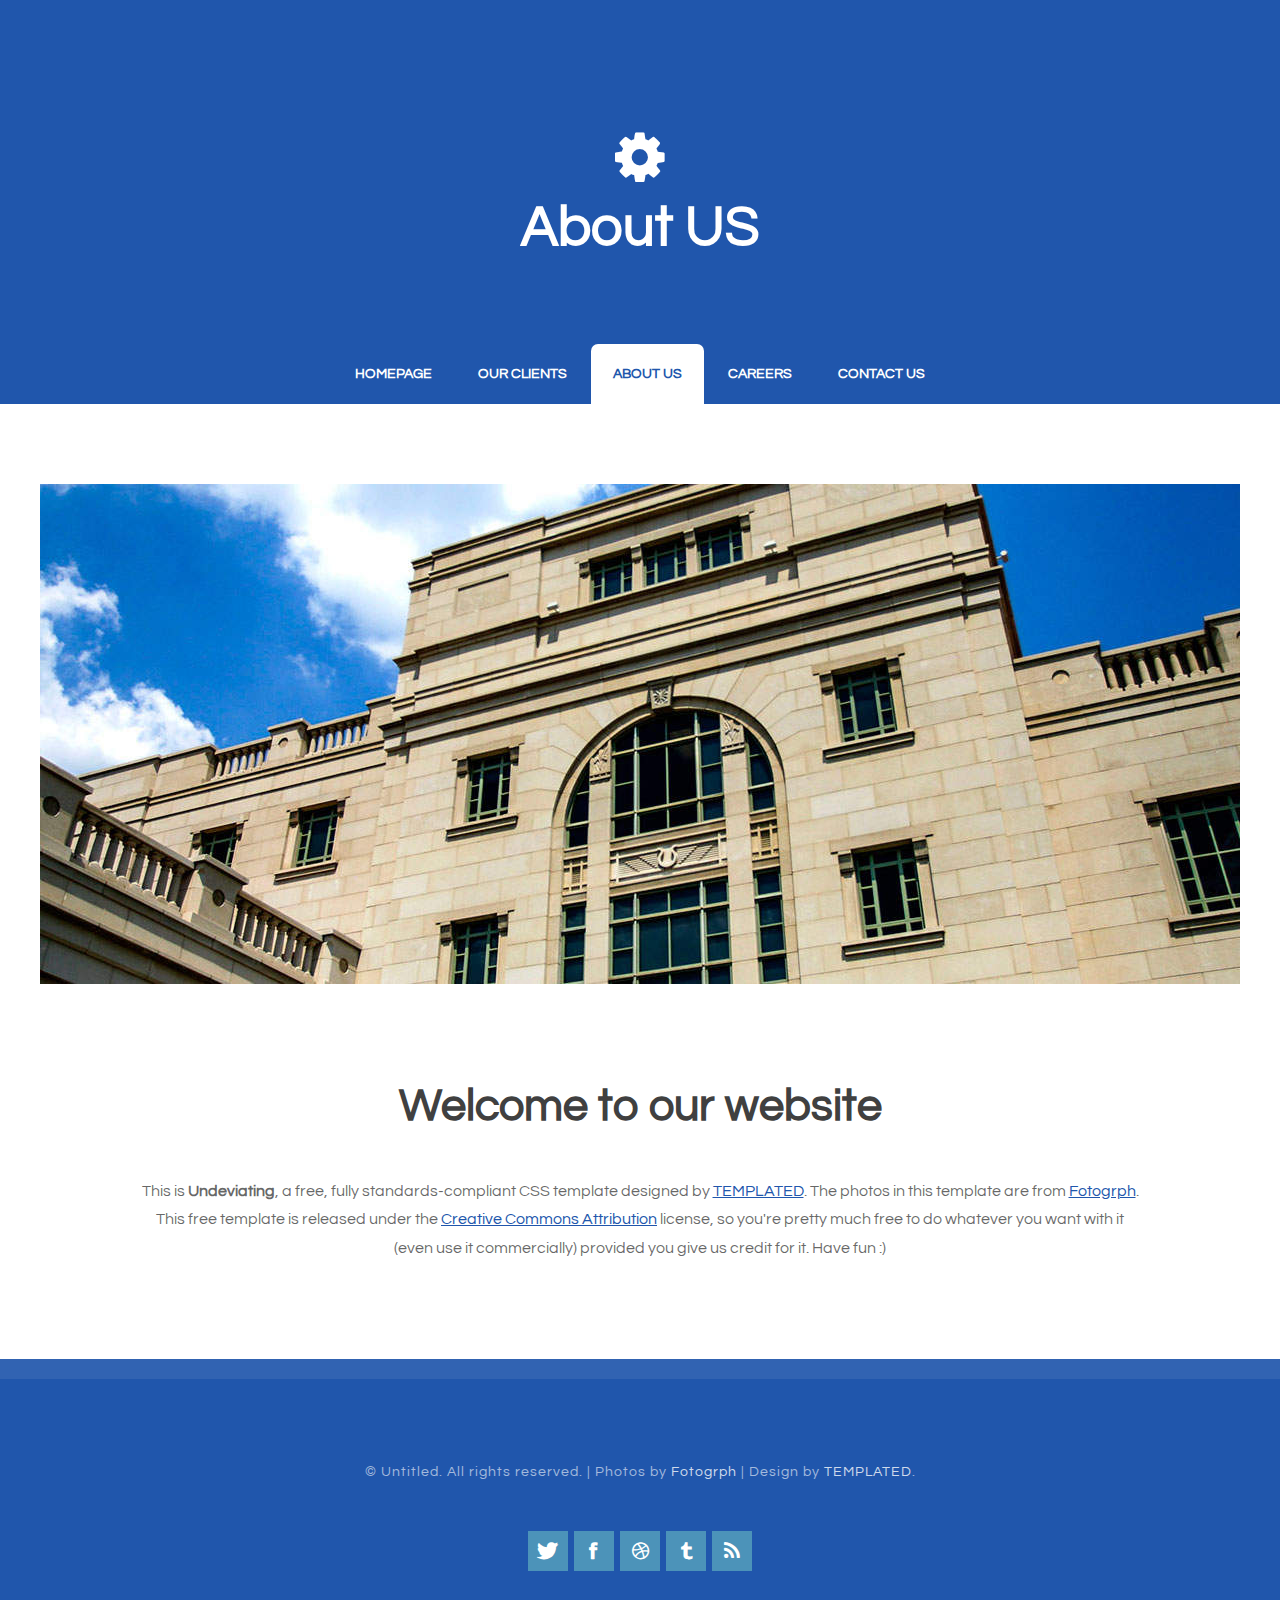
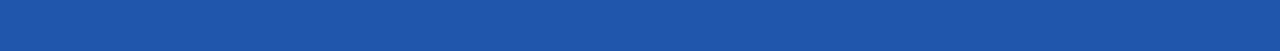
==== about.html @ c46a6b09 "Added about us page" ====
<!DOCTYPE html PUBLIC "-//W3C//DTD XHTML 1.0 Strict//EN" "http://www.w3.org/TR/xhtml1/DTD/xhtml1-strict.dtd">
<!--
Design by TEMPLATED
http://templated.co
Released for free under the Creative Commons Attribution License

Name       : Undeviating 
Description: A two-column, fixed-width design with dark color scheme.
Version    : 1.0
Released   : 20140322

-->
<html xmlns="http://www.w3.org/1999/xhtml">
<head>
<meta http-equiv="Content-Type" content="text/html; charset=utf-8" />
<title></title>
<meta name="keywords" content="" />
<meta name="description" content="" />
<link href="http://fonts.googleapis.com/css?family=Source+Sans+Pro:200,300,400,600,700,900|Quicksand:400,700|Questrial" rel="stylesheet" />
<link href="default.css" rel="stylesheet" type="text/css" media="all" />
<link href="fonts.css" rel="stylesheet" type="text/css" media="all" />

<!--[if IE 6]><link href="default_ie6.css" rel="stylesheet" type="text/css" /><![endif]-->

</head>
<body>
<div id="header-wrapper">
        <div id="header" class="container">
                <div id="logo">
                <span class="icon icon-cog"></span>
                        <h1><a href="#">About US</a></h1>
                </div>
                <div id="menu">
                        <ul>
                                <li><a href="index.html" accesskey="1" title="">Homepage</a></li>
                                <li><a href="#" accesskey="2" title="">Our Clients</a></li>
                                <li class="active"><a href="about.html" accesskey="3" title="">About Us</a></li>
                                <li><a href="#" accesskey="4" title="">Careers</a></li>
                                <li><a href="contact.html" accesskey="5" title="">Contact Us</a></li>
                        </ul>
                </div>
        </div>
</div>
<div class="wrapper">
	<div id="banner" class="container"><img src="images/banner.jpg" width="1200" height="500" alt="" /></div>
	<div id="welcome" class="container">
    	
<div class="title">
	  <h2>Welcome to our website</h2>
		</div>
		<p>This is <strong>Undeviating</strong>, a free, fully standards-compliant CSS template designed by <a href="http://templated.co" rel="nofollow">TEMPLATED</a>. The photos in this template are from <a href="http://fotogrph.com/"> Fotogrph</a>. This free template is released under the <a href="http://templated.co/license">Creative Commons Attribution</a> license, so you're pretty much free to do whatever you want with it (even use it commercially) provided you give us credit for it. Have fun :) </p>
	</div>
</div>
<div id="copyright">
	<p>&copy; Untitled. All rights reserved. | Photos by <a href="http://fotogrph.com/">Fotogrph</a> | Design by <a href="http://templated.co" rel="nofollow">TEMPLATED</a>.</p>
	<ul class="contact">
		<li><a href="#" class="icon icon-twitter"><span>Twitter</span></a></li>
		<li><a href="#" class="icon icon-facebook"><span></span></a></li>
		<li><a href="#" class="icon icon-dribbble"><span>Pinterest</span></a></li>
		<li><a href="#" class="icon icon-tumblr"><span>Google+</span></a></li>
		<li><a href="#" class="icon icon-rss"><span>Pinterest</span></a></li>
	</ul>
</div>
</body>
</html>
---- default.css ----
html, body
	{
		height: 100%;
	}
	
	body
	{
		margin: 0px;
		padding: 0px;
		background: #2056ac;
		font-family: 'Questrial', sans-serif;
		font-size: 12pt;
		color: rgba(0,0,0,.6);
	}
	
	
	h1, h2, h3
	{
		margin: 0;
		padding: 0;
		color: #404040;
	}
	
	p, ol, ul
	{
		margin-top: 0;
	}
	
	ol, ul
	{
		padding: 0;
		list-style: none;
	}
	
	p
	{
		line-height: 180%;
	}
	
	strong
	{
	}
	
	a
	{
		color: #2056ac;
	}
	
	a:hover
	{
		text-decoration: none;
	}
	

	.container
	{
		margin: 0px auto;
		width: 1200px;
	}
	

/*********************************************************************************/
/* Form Style                                                                    */
/*********************************************************************************/

		form
		{
		}
		
			form label
			{
				display: block;
				text-align: left;
				margin-bottom: 0.5em;
			}
			
			form .submit
			{
				margin-top: 2em;
				line-height: 1.5em;
				font-size: 1.3em;
			}
		
			form input.text,
			form select,
			form textarea
			{
				position: relative;
				-webkit-appearance: none;
				display: block;
				border: 0;
				background: #fff;
				background: rgba(255,255,255,0.75);
				width: 100%;
				border-radius: 0.50em;
				margin: 1em 0em;
				padding: 1.50em 1em;
				box-shadow: inset 0 0.1em 0.1em 0 rgba(0,0,0,0.05);
				border: solid 1px rgba(0,0,0,0.15);
				-moz-transition: all 0.35s ease-in-out;
				-webkit-transition: all 0.35s ease-in-out;
				-o-transition: all 0.35s ease-in-out;
				-ms-transition: all 0.35s ease-in-out;
				transition: all 0.35s ease-in-out;
				font-size: 1em;
				outline: none;
			}

				form input.text:hover,
				form select:hover,
				form textarea:hover
				{
				}

				form input.text:focus,
				form select:focus,
				form textarea:focus
				{
					box-shadow: 0 0 2px 1px #E0E0E0;
					background: #fff;
				}
				
				form textarea
				{
					min-height: 12em;
				}

				form .formerize-placeholder
				{
					color: #555 !important;
				}

				form ::-webkit-input-placeholder
				{
					color: #555 !important;
				}

				form :-moz-placeholder
				{
					color: #555 !important;
				}

				form ::-moz-placeholder
				{
					color: #555 !important;
				}

				form :-ms-input-placeholder
				{
					color: #555 !important;
				}

				form ::-moz-focus-inner
				{
					border: 0;
				}


/*********************************************************************************/
/* Image Style                                                                   */
/*********************************************************************************/

	.image
	{
		display: inline-block;
		border: 1px solid rgba(0,0,0,.1);
	}
	
	.image img
	{
		display: block;
		width: 100%;
	}
	
	.image-full
	{
		display: block;
		width: 100%;
		margin: 0 0 3em 0;
	}
	
	.image-left
	{
		float: left;
		margin: 0 2em 2em 0;
	}
	
	.image-centered
	{
		display: block;
		margin: 0 0 2em 0;
	}
	
	.image-centered img
	{
		margin: 0 auto;
		width: auto;
	}

/*********************************************************************************/
/* List Styles                                                                   */
/*********************************************************************************/

	ul.style1
	{
	}


/*********************************************************************************/
/* Social Icon Styles                                                            */
/*********************************************************************************/

	ul.contact
	{
		margin: 0;
		padding: 2em 0em 0em 0em;
		list-style: none;
	}
	
	ul.contact li
	{
		display: inline-block;
		padding: 0em 0.10em;
		font-size: 1em;
	}
	
	ul.contact li span
	{
		display: none;
		margin: 0;
		padding: 0;
	}
	
	ul.contact li a
	{
		color: #FFF;
	}
	
	ul.contact li a:before
	{
		display: inline-block;
		background: #4C93B9;
		width: 40px;
		height: 40px;
		line-height: 40px;
		text-align: center;
		color: rgba(255,255,255,1);
	}
	

/*********************************************************************************/
/* Button Style                                                                  */
/*********************************************************************************/

	.button
	{
		display: inline-block;
		margin-top: 2em;
		padding: 0.8em 2em;
		background: #64ABD1;
		line-height: 1.8em;
		letter-spacing: 1px;
		text-decoration: none;
		font-size: 1em;
		color: #FFF;
	}
	
	.button:before
	{
		display: inline-block;
		background: #8DCB89;
		margin-right: 1em;
		width: 40px;
		height: 40px;
		line-height: 40px;
		border-radius: 20px;
		text-align: center;
		color: #272925;
	}
	
	.button-small
	{
	}
		
/*********************************************************************************/
/* Heading Titles                                                                */
/*********************************************************************************/

	.title
	{
		margin-bottom: 3em;
	}
	
	.title h2
	{
		font-size: 2.8em;
	}
	
	.title .byline
	{
		font-size: 1.1em;
		color: #6F6F6F#;
	}

/*********************************************************************************/
/* Header                                                                        */
/*********************************************************************************/

	#header-wrapper
	{
		overflow: hidden;
		background: #2056ac;
	}

	#header
	{
		text-align: center;
	}

/*********************************************************************************/
/* Logo                                                                          */
/*********************************************************************************/

	#logo
	{
		padding: 8em 0em 4em 0em;
	}
	
	#logo h1
	{
		display: block;
		margin-bottom: 0.20em;
		padding: 0.20em 0.9em;
		font-size: 3.5em;
	}
	
	#logo a
	{
		text-decoration: none;
		color: #FFF;
	}
	
	#logo span
	{
		text-transform: uppercase;
		font-size: 2.90em;
		color: rgba(255,255,255,1);
	}

	#logo span a
	{
		color: rgba(255,255,255,0.8);
	}
	
	

/*********************************************************************************/
/* Menu                                                                          */
/*********************************************************************************/

	#menu
	{
		height: 60px;
	}
	
	#menu ul
	{
		display: inline-block;
		padding: 0em 2em;
		text-align: center;
	}
	
	#menu li
	{
		display: inline-block;
	}
	
	#menu li a, #menu li span
	{
		display: inline-block;
		padding: 0em 1.5em;
		text-decoration: none;
		font-size: 0.90em;
		font-weight: 600;
		text-transform: uppercase;
		line-height: 60px;
		outline: 0;
		color: #FFF;
	}
	
	#menu li:hover a, #menu li.active a, #menu li.active span
	{
		background: #FFF;
		border-radius: 7px 7px 0px 0px;
		color: #2056ac;
	}
	
	#menu .current_page_item a
	{
	}
	

/*********************************************************************************/
/* Banner                                                                        */
/*********************************************************************************/

	#banner
	{
		padding-top: 5em;
	}

/*********************************************************************************/
/* Wrapper                                                                       */
/*********************************************************************************/


	.wrapper
	{
		overflow: hidden;
		padding: 0em 0em 5em 0em;
		background: #FFF;
	}

	#wrapper1
	{
		background: #FFF;
	}

	#wrapper2
	{
		overflow: hidden;
		background: #F3F3F3;
		padding: 5em 0em;
		text-align: center;
	}

	#wrapper3
	{
	}
	
	#wrapper4
	{
	}

/*********************************************************************************/
/* Welcome                                                                       */
/*********************************************************************************/

	#welcome
	{
		overflow: hidden;
		width: 1000px;
		padding: 6em 100px 0em 100px;
		text-align: center;
	}
	
	#welcome .content
	{
		padding: 0em 8em;
	}
	
	#welcome .title h2
	{
	}
	
	#welcome a,
	#welcome strong
	{
	}

/*********************************************************************************/
/* Page                                                                          */
/*********************************************************************************/

	#page-wrapper
	{
		overflow: hidden;
		background: #2F1E28;
		padding: 3em 0em 6em 0em;
		text-align: center;
	}

	#page
	{
	}

/*********************************************************************************/
/* Content                                                                       */
/*********************************************************************************/

	#content
	{
		float: left;
		width: 700px;
		padding-right: 100px;
		border-right: 1px solid rgba(0,0,0,.1);
	}

/*********************************************************************************/
/* Sidebar                                                                       */
/*********************************************************************************/

	#sidebar
	{
		float: right;
		width: 350px;
	}

/*********************************************************************************/
/* Footer                                                                        */
/*********************************************************************************/

	#footer
	{
		overflow: hidden;
		padding: 5em 0em;
		background: #E3F0F7;
		text-align: center;
	}


		
	#footer .fbox1,
	#footer .fbox2,
	#footer .fbox3
	{
		float: left;
		width: 320px;
		padding: 0px 40px 0px 40px;
	}
	
	#footer .icon
	{
		display: block;
		margin-bottom: 1em;
		font-size: 3em;
	}

	
	#footer .title span
	{
		color: rgba(255,255,255,0.4);
	}

/*********************************************************************************/
/* Copyright                                                                     */
/*********************************************************************************/

	#copyright
	{
		overflow: hidden;
		padding: 5em 0em;
		border-top: 20px solid rgba(255,255,255,0.08);
		text-align: center;
	}
	
	#copyright p
	{
		letter-spacing: 1px;
		font-size: 0.90em;
		color: rgba(255,255,255,0.6);
	}
	
	#copyright a
	{
		text-decoration: none;
		color: rgba(255,255,255,0.8);
	}

/*********************************************************************************/
/* Newsletter                                                                    */
/*********************************************************************************/

	#newsletter
	{
		overflow: hidden;
		padding: 8em 0em;
		background: #EDEDED;
		text-align: center;
	}
	
	#newsletter .title h2
	{
		color: rgba(0,0,0,0.8);
	}
	
	#newsletter .content
	{
		width: 600px;
		margin: 0px auto;
	}
	
/*********************************************************************************/
/* Portfolio                                                                     */
/*********************************************************************************/

	#portfolio
	{
		overflow: hidden;
		padding-top: 5em;
		border-top: 1px solid rgba(0,0,0,0.2);
	}
	
	#portfolio .box
	{
		text-align: center;
		color: rgba(0,0,0,0.5);
	}
	
	#portfolio h3
	{
		display: block;
		padding-bottom: 1em;
		font-size: 1em;
		color: rgba(0,0,0,0.6);
	}

	#portfolio .title
	{
		text-align: center;
	}

	#portfolio .title h2
	{
		color: rgba(0,0,0,0.8);
	}

	.column1,
	.column2,
	.column3,
	.column4
	{
		width: 282px;
	}
	
	.column1,
	.column2,
	.column3
	{
		float: left;
		margin-right: 24px;
	}
	
	.column4
	{
		float: right;
	}

/*********************************************************************************/
/* Three Columns                                                                 */
/*********************************************************************************/

	#three-column
	{
		overflow: hidden;
		margin-top: 5em;
		padding-top: 1em;
		border-top: 1px solid rgba(0,0,0,0.2);
		text-align: center;
	}
	
	#three-column h2
	{
		margin: 1em 0em;
		font-size: 1.5em;
		font-weight: 700;
	}
	
	#three-column .icon
	{
		position: relative;
		display: block;
		margin: 0px auto 0.80em auto;
		background: none;
		line-height: 150px;
		font-size: 4em;
		width: 150px;
		height: 150px;
		border-radius: 100px;
		border: 6px solid #67128F;
		text-align: center;
		color: #FFF;
		
	}
		
	#three-column #tbox1,
	#three-column #tbox2,
	#three-column #tbox3
	{
		float: left;
		width: 320px;
		padding: 80px 40px 80px 40px;
	}
	
	#three-column .title
	{
		text-align: center;
	}
	
	#three-column .title h2
	{
		font-size: 1.60em;
	}
	
	#three-column .title .byline
	{
		padding-top: 0.50em;
		font-size: 0.90em;
		color: #858585;
	}

	#three-column .arrow-down
	{
		border-top-color: #292929;
	}
	
	
	ul.tools
	{
		margin: 0;
		padding: 0em 0em 0em 0em;
		list-style: none;
	}
	
	ul.tools li
	{
		display: inline-block;
		padding: 0em .2em;
		font-size: 4em;
	}
	
	ul.tools li span
	{
		display: none;
		margin: 0;
		padding: 0;
	}
	
	ul.tools li a
	{
		color: #FFF;
	}
	
	ul.tools li a:before
	{
		display: inline-block;
		background: #1ABC9C;
		width: 120px;
		height: 120px;
		border-radius: 50%;
		line-height: 120px;
		text-align: center;
		color: #FFFFFF;
	}
---- fonts.css ----
@charset 'UTF-8';

@font-face
{
	font-family: 'FontAwesome';
	src: url('fonts/fontawesome-webfont.eot?v=3.0.1');
	src: url('fonts/fontawesome-webfont.eot?#iefix&v=3.0.1') format('embedded-opentype'),
	     url('fonts/fontawesome-webfont.woff?v=3.0.1') format('woff'),
	     url('fonts/fontawesome-webfont.ttf?v=3.0.1') format('truetype'),
	     url('fonts/fontawesome-webfont.svg#FontAwesome') format('svg');
	font-weight: normal;
	font-style: normal;
}

@font-face
{
	font-family: 'Font-Awesome-Social';
	src: url('fonts/fontawesome-social-webfont.eot');
	src: url('fonts/fontawesome-social-webfont.eot?#iefix') format('embedded-opentype'),
	     url('fonts/fontawesome-social-webfont.woff') format('woff'),
		 url('fonts/fontawesome-social-webfont.ttf') format('truetype'),
		 url('fonts/fontawesome-social-webfont.svg#Font-Awesome-More') format('svg');
	font-weight: normal;
	font-style: normal;
}

/*********************************************************************************/
/* Icons                                                                         */
/*********************************************************************************/

	/*
		Powered by:
		
		Font Awesome (http://fortawesome.github.com/Font-Awesome/)
		Font Awesome More (http://gregoryloucas.github.com/Font-Awesome-More/)
	*/

	.icon
	{
		text-decoration: none;
	}

		.icon:before
		{
			font-size: 1.25em;
			text-decoration: none;
			font-family: FontAwesome;
			font-weight: normal;
			font-style: normal;
			-webkit-text-rendering: optimizeLegibility;
			-moz-text-rendering: optimizeLegibility;
			-ms-text-rendering: optimizeLegibility;
			-o-text-rendering: optimizeLegibility;
			text-rendering: optimizeLegibility;
			-webkit-font-smoothing: antialiased;
			-moz-font-smoothing: antialiased;
			-ms-font-smoothing: antialiased;
			-o-font-smoothing: antialiased;
			font-smoothing: antialiased;
			-webkit-font-feature-settings: "liga" 1, "dlig" 1;
			-moz-font-feature-settings: "liga=1, dlig=1";
			-ms-font-feature-settings: "liga" 1, "dlig" 1;
			-o-font-feature-settings: "liga" 1, "dlig" 1;
			font-feature-settings: "liga" 1, "dlig" 1;
		}

		.icon-glass:before                { content: "\f000"; }
		.icon-music:before                { content: "\f001"; }
		.icon-search:before               { content: "\f002"; }
		.icon-envelope:before             { content: "\f003"; }
		.icon-heart:before                { content: "\f004"; }
		.icon-star:before                 { content: "\f005"; }
		.icon-star-empty:before           { content: "\f006"; }
		.icon-user:before                 { content: "\f007"; }
		.icon-film:before                 { content: "\f008"; }
		.icon-th-large:before             { content: "\f009"; }
		.icon-th:before                   { content: "\f00a"; }
		.icon-th-list:before              { content: "\f00b"; }
		.icon-ok:before                   { content: "\f00c"; }
		.icon-remove:before               { content: "\f00d"; }
		.icon-zoom-in:before              { content: "\f00e"; }

		.icon-zoom-out:before             { content: "\f010"; }
		.icon-off:before                  { content: "\f011"; }
		.icon-signal:before               { content: "\f012"; }
		.icon-cog:before                  { content: "\f013"; }
		.icon-trash:before                { content: "\f014"; }
		.icon-home:before                 { content: "\f015"; }
		.icon-file:before                 { content: "\f016"; }
		.icon-time:before                 { content: "\f017"; }
		.icon-road:before                 { content: "\f018"; }
		.icon-download-alt:before         { content: "\f019"; }
		.icon-download:before             { content: "\f01a"; }
		.icon-upload:before               { content: "\f01b"; }
		.icon-inbox:before                { content: "\f01c"; }
		.icon-play-circle:before          { content: "\f01d"; }
		.icon-repeat:before               { content: "\f01e"; }

		/* \f020 doesn't work in Safari. all shifted one down */
		.icon-refresh:before              { content: "\f021"; }
		.icon-list-alt:before             { content: "\f022"; }
		.icon-lock:before                 { content: "\f023"; }
		.icon-flag:before                 { content: "\f024"; }
		.icon-headphones:before           { content: "\f025"; }
		.icon-volume-off:before           { content: "\f026"; }
		.icon-volume-down:before          { content: "\f027"; }
		.icon-volume-up:before            { content: "\f028"; }
		.icon-qrcode:before               { content: "\f029"; }
		.icon-barcode:before              { content: "\f02a"; }
		.icon-tag:before                  { content: "\f02b"; }
		.icon-tags:before                 { content: "\f02c"; }
		.icon-book:before                 { content: "\f02d"; }
		.icon-bookmark:before             { content: "\f02e"; }
		.icon-print:before                { content: "\f02f"; }

		.icon-camera:before               { content: "\f030"; }
		.icon-font:before                 { content: "\f031"; }
		.icon-bold:before                 { content: "\f032"; }
		.icon-italic:before               { content: "\f033"; }
		.icon-text-height:before          { content: "\f034"; }
		.icon-text-width:before           { content: "\f035"; }
		.icon-align-left:before           { content: "\f036"; }
		.icon-align-center:before         { content: "\f037"; }
		.icon-align-right:before          { content: "\f038"; }
		.icon-align-justify:before        { content: "\f039"; }
		.icon-list:before                 { content: "\f03a"; }
		.icon-indent-left:before          { content: "\f03b"; }
		.icon-indent-right:before         { content: "\f03c"; }
		.icon-facetime-video:before       { content: "\f03d"; }
		.icon-picture:before              { content: "\f03e"; }

		.icon-pencil:before               { content: "\f040"; }
		.icon-map-marker:before           { content: "\f041"; }
		.icon-adjust:before               { content: "\f042"; }
		.icon-tint:before                 { content: "\f043"; }
		.icon-edit:before                 { content: "\f044"; }
		.icon-share:before                { content: "\f045"; }
		.icon-check:before                { content: "\f046"; }
		.icon-move:before                 { content: "\f047"; }
		.icon-step-backward:before        { content: "\f048"; }
		.icon-fast-backward:before        { content: "\f049"; }
		.icon-backward:before             { content: "\f04a"; }
		.icon-play:before                 { content: "\f04b"; }
		.icon-pause:before                { content: "\f04c"; }
		.icon-stop:before                 { content: "\f04d"; }
		.icon-forward:before              { content: "\f04e"; }

		.icon-fast-forward:before         { content: "\f050"; }
		.icon-step-forward:before         { content: "\f051"; }
		.icon-eject:before                { content: "\f052"; }
		.icon-chevron-left:before         { content: "\f053"; }
		.icon-chevron-right:before        { content: "\f054"; }
		.icon-plus-sign:before            { content: "\f055"; }
		.icon-minus-sign:before           { content: "\f056"; }
		.icon-remove-sign:before          { content: "\f057"; }
		.icon-ok-sign:before              { content: "\f058"; }
		.icon-question-sign:before        { content: "\f059"; }
		.icon-info-sign:before            { content: "\f05a"; }
		.icon-screenshot:before           { content: "\f05b"; }
		.icon-remove-circle:before        { content: "\f05c"; }
		.icon-ok-circle:before            { content: "\f05d"; }
		.icon-ban-circle:before           { content: "\f05e"; }

		.icon-arrow-left:before           { content: "\f060"; }
		.icon-arrow-right:before          { content: "\f061"; }
		.icon-arrow-up:before             { content: "\f062"; }
		.icon-arrow-down:before           { content: "\f063"; }
		.icon-share-alt:before            { content: "\f064"; }
		.icon-resize-full:before          { content: "\f065"; }
		.icon-resize-small:before         { content: "\f066"; }
		.icon-plus:before                 { content: "\f067"; }
		.icon-minus:before                { content: "\f068"; }
		.icon-asterisk:before             { content: "\f069"; }
		.icon-exclamation-sign:before     { content: "\f06a"; }
		.icon-gift:before                 { content: "\f06b"; }
		.icon-leaf:before                 { content: "\f06c"; }
		.icon-fire:before                 { content: "\f06d"; }
		.icon-eye-open:before             { content: "\f06e"; }

		.icon-eye-close:before            { content: "\f070"; }
		.icon-warning-sign:before         { content: "\f071"; }
		.icon-plane:before                { content: "\f072"; }
		.icon-calendar:before             { content: "\f073"; }
		.icon-random:before               { content: "\f074"; }
		.icon-comment:before              { content: "\f075"; }
		.icon-magnet:before               { content: "\f076"; }
		.icon-chevron-up:before           { content: "\f077"; }
		.icon-chevron-down:before         { content: "\f078"; }
		.icon-retweet:before              { content: "\f079"; }
		.icon-shopping-cart:before        { content: "\f07a"; }
		.icon-folder-close:before         { content: "\f07b"; }
		.icon-folder-open:before          { content: "\f07c"; }
		.icon-resize-vertical:before      { content: "\f07d"; }
		.icon-resize-horizontal:before    { content: "\f07e"; }

		.icon-bar-chart:before            { content: "\f080"; }
		.icon-twitter-sign:before         { content: "\f081"; }
		.icon-facebook-sign:before        { content: "\f082"; }
		.icon-camera-retro:before         { content: "\f083"; }
		.icon-key:before                  { content: "\f084"; }
		.icon-cogs:before                 { content: "\f085"; }
		.icon-comments:before             { content: "\f086"; }
		.icon-thumbs-up:before            { content: "\f087"; }
		.icon-thumbs-down:before          { content: "\f088"; }
		.icon-star-half:before            { content: "\f089"; }
		.icon-heart-empty:before          { content: "\f08a"; }
		.icon-signout:before              { content: "\f08b"; }
		.icon-linkedin-sign:before        { content: "\f08c"; }
		.icon-pushpin:before              { content: "\f08d"; }
		.icon-external-link:before        { content: "\f08e"; }

		.icon-signin:before               { content: "\f090"; }
		.icon-trophy:before               { content: "\f091"; }
		.icon-github-sign:before          { content: "\f092"; }
		.icon-upload-alt:before           { content: "\f093"; }
		.icon-lemon:before                { content: "\f094"; }
		.icon-phone:before                { content: "\f095"; }
		.icon-check-empty:before          { content: "\f096"; }
		.icon-bookmark-empty:before       { content: "\f097"; }
		.icon-phone-sign:before           { content: "\f098"; }
		.icon-twitter:before              { content: "\f099"; }
		.icon-facebook:before             { content: "\f09a"; }
		.icon-github:before               { content: "\f09b"; }
		.icon-unlock:before               { content: "\f09c"; }
		.icon-credit-card:before          { content: "\f09d"; }
		.icon-rss:before                  { content: "\f09e"; }

		.icon-hdd:before                  { content: "\f0a0"; }
		.icon-bullhorn:before             { content: "\f0a1"; }
		.icon-bell:before                 { content: "\f0a2"; }
		.icon-certificate:before          { content: "\f0a3"; }
		.icon-hand-right:before           { content: "\f0a4"; }
		.icon-hand-left:before            { content: "\f0a5"; }
		.icon-hand-up:before              { content: "\f0a6"; }
		.icon-hand-down:before            { content: "\f0a7"; }
		.icon-circle-arrow-left:before    { content: "\f0a8"; }
		.icon-circle-arrow-right:before   { content: "\f0a9"; }
		.icon-circle-arrow-up:before      { content: "\f0aa"; }
		.icon-circle-arrow-down:before    { content: "\f0ab"; }
		.icon-globe:before                { content: "\f0ac"; }
		.icon-wrench:before               { content: "\f0ad"; }
		.icon-tasks:before                { content: "\f0ae"; }

		.icon-filter:before               { content: "\f0b0"; }
		.icon-briefcase:before            { content: "\f0b1"; }
		.icon-fullscreen:before           { content: "\f0b2"; }

		.icon-group:before                { content: "\f0c0"; }
		.icon-link:before                 { content: "\f0c1"; }
		.icon-cloud:before                { content: "\f0c2"; }
		.icon-beaker:before               { content: "\f0c3"; }
		.icon-cut:before                  { content: "\f0c4"; }
		.icon-copy:before                 { content: "\f0c5"; }
		.icon-paper-clip:before           { content: "\f0c6"; }
		.icon-save:before                 { content: "\f0c7"; }
		.icon-sign-blank:before           { content: "\f0c8"; }
		.icon-reorder:before              { content: "\f0c9"; }
		.icon-list-ul:before              { content: "\f0ca"; }
		.icon-list-ol:before              { content: "\f0cb"; }
		.icon-strikethrough:before        { content: "\f0cc"; }
		.icon-underline:before            { content: "\f0cd"; }
		.icon-table:before                { content: "\f0ce"; }

		.icon-magic:before                { content: "\f0d0"; }
		.icon-truck:before                { content: "\f0d1"; }
		.icon-pinterest:before            { content: "\f0d2"; }
		.icon-pinterest-sign:before       { content: "\f0d3"; }
		.icon-google-plus-sign:before     { content: "\f0d4"; }
		.icon-google-plus:before          { content: "\f0d5"; }
		.icon-money:before                { content: "\f0d6"; }
		.icon-caret-down:before           { content: "\f0d7"; }
		.icon-caret-up:before             { content: "\f0d8"; }
		.icon-caret-left:before           { content: "\f0d9"; }
		.icon-caret-right:before          { content: "\f0da"; }
		.icon-columns:before              { content: "\f0db"; }
		.icon-sort:before                 { content: "\f0dc"; }
		.icon-sort-down:before            { content: "\f0dd"; }
		.icon-sort-up:before              { content: "\f0de"; }

		.icon-envelope-alt:before         { content: "\f0e0"; }
		.icon-linkedin:before             { content: "\f0e1"; }
		.icon-undo:before                 { content: "\f0e2"; }
		.icon-legal:before                { content: "\f0e3"; }
		.icon-dashboard:before            { content: "\f0e4"; }
		.icon-comment-alt:before          { content: "\f0e5"; }
		.icon-comments-alt:before         { content: "\f0e6"; }
		.icon-bolt:before                 { content: "\f0e7"; }
		.icon-sitemap:before              { content: "\f0e8"; }
		.icon-umbrella:before             { content: "\f0e9"; }
		.icon-paste:before                { content: "\f0ea"; }
		.icon-lightbulb:before            { content: "\f0eb"; }
		.icon-exchange:before             { content: "\f0ec"; }
		.icon-cloud-download:before       { content: "\f0ed"; }
		.icon-cloud-upload:before         { content: "\f0ee"; }

		.icon-user-md:before              { content: "\f0f0"; }
		.icon-stethoscope:before          { content: "\f0f1"; }
		.icon-suitcase:before             { content: "\f0f2"; }
		.icon-bell-alt:before             { content: "\f0f3"; }
		.icon-coffee:before               { content: "\f0f4"; }
		.icon-food:before                 { content: "\f0f5"; }
		.icon-file-alt:before             { content: "\f0f6"; }
		.icon-building:before             { content: "\f0f7"; }
		.icon-hospital:before             { content: "\f0f8"; }
		.icon-ambulance:before            { content: "\f0f9"; }
		.icon-medkit:before               { content: "\f0fa"; }
		.icon-fighter-jet:before          { content: "\f0fb"; }
		.icon-beer:before                 { content: "\f0fc"; }
		.icon-h-sign:before               { content: "\f0fd"; }
		.icon-plus-sign-alt:before        { content: "\f0fe"; }

		.icon-double-angle-left:before    { content: "\f100"; }
		.icon-double-angle-right:before   { content: "\f101"; }
		.icon-double-angle-up:before      { content: "\f102"; }
		.icon-double-angle-down:before    { content: "\f103"; }
		.icon-angle-left:before           { content: "\f104"; }
		.icon-angle-right:before          { content: "\f105"; }
		.icon-angle-up:before             { content: "\f106"; }
		.icon-angle-down:before           { content: "\f107"; }
		.icon-desktop:before              { content: "\f108"; }
		.icon-laptop:before               { content: "\f109"; }
		.icon-tablet:before               { content: "\f10a"; }
		.icon-mobile-phone:before         { content: "\f10b"; }
		.icon-circle-blank:before         { content: "\f10c"; }
		.icon-quote-left:before           { content: "\f10d"; }
		.icon-quote-right:before          { content: "\f10e"; }

		.icon-spinner:before              { content: "\f110"; }
		.icon-circle:before               { content: "\f111"; }
		.icon-reply:before                { content: "\f112"; }
		.icon-github-alt:before           { content: "\f113"; }
		.icon-folder-close-alt:before     { content: "\f114"; }
		.icon-folder-open-alt:before      { content: "\f115"; }

		.icon-blogger-sign:before,.icon-blogger:before,.icon-delicious:before,.icon-dribbble-sign:before,.icon-dribbble:before,.icon-dropbox:before,.icon-drupal:before,.icon-evernote-sign:before,.icon-evernote:before,.icon-flickr-sign:before,.icon-flickr:before,.icon-forrst-sign:before,.icon-forrst:before,.icon-foursquare-sign:before,.icon-foursquare:before,.icon-git-fork:before,.icon-hacker-news:before,.icon-instagram:before,.icon-lastfm-sign:before,.icon-lastfm:before,.icon-paypal:before,.icon-picasa-sign:before,.icon-picasa:before,.icon-reddit:before,.icon-share-this-sign:before,.icon-share-this:before,.icon-skype:before,.icon-soundcloud:before,.icon-spotify:before,.icon-stack-overflow:before,.icon-tumblr-sign:before,.icon-tumblr:before,.icon-vimeo-sign:before,.icon-vimeo:before,.icon-wordpress-sign:before,.icon-wordpress:before,.icon-yelp-sign:before,.icon-yelp:before,.icon-youtube-sign:before,.icon-youtube:before              {font-family:'Font-Awesome-Social'; }

		.icon-dropbox:before              { content: "\f300"; }
		.icon-drupal:before               { content: "\f301"; }
		.icon-git-fork:before             { content: "\f302"; }
		.icon-instagram:before            { content: "\f303"; }
		.icon-share-this-sign:before      { content: "\f304"; }
		.icon-share-this:before           { content: "\f305"; }
		.icon-foursquare-sign:before      { content: "\f306"; }
		.icon-foursquare:before           { content: "\f307"; }
		.icon-hacker-news:before          { content: "\f308"; }
		.icon-skype:before                { content: "\f309"; }
		.icon-spotify:before              { content: "\f30a"; }
		.icon-soundcloud:before           { content: "\f30b"; }
		.icon-paypal:before               { content: "\f30c"; }
		.icon-youtube-sign:before         { content: "\f30d"; }
		.icon-youtube:before              { content: "\f30e"; }
		.icon-reddit:before               { content: "\f30f"; }
		.icon-blogger-sign:before         { content: "\f310"; }
		.icon-blogger:before              { content: "\f311"; }
		.icon-dribbble-sign:before        { content: "\f312"; }
		.icon-dribbble:before             { content: "\f313"; }
		.icon-evernote-sign:before        { content: "\f314"; }
		.icon-evernote:before             { content: "\f315"; }
		.icon-flickr-sign:before          { content: "\f316"; }
		.icon-flickr:before               { content: "\f317"; }
		.icon-forrst-sign:before          { content: "\f318"; }
		.icon-forrst:before               { content: "\f319"; }
		.icon-delicious:before            { content: "\f31a"; }
		.icon-lastfm-sign:before          { content: "\f31b"; }
		.icon-lastfm:before               { content: "\f31c"; }
		.icon-picasa-sign:before          { content: "\f31d"; }
		.icon-picasa:before               { content: "\f31e"; }
		.icon-stack-overflow:before       { content: "\f320"; }
		.icon-tumblr-sign:before          { content: "\f321"; }
		.icon-tumblr:before               { content: "\f322"; }
		.icon-vimeo-sign:before           { content: "\f323"; }
		.icon-vimeo:before                { content: "\f324"; }
		.icon-wordpress-sign:before       { content: "\f325"; }
		.icon-wordpress:before            { content: "\f326"; }
		.icon-yelp-sign:before            { content: "\f327"; }
		.icon-yelp:before                 { content: "\f328"; }
		.icon-cloud-upload:before		  { content: "\f0ee"; }
		.icon-cloud-download:before		  { content: "\f0ed"; }
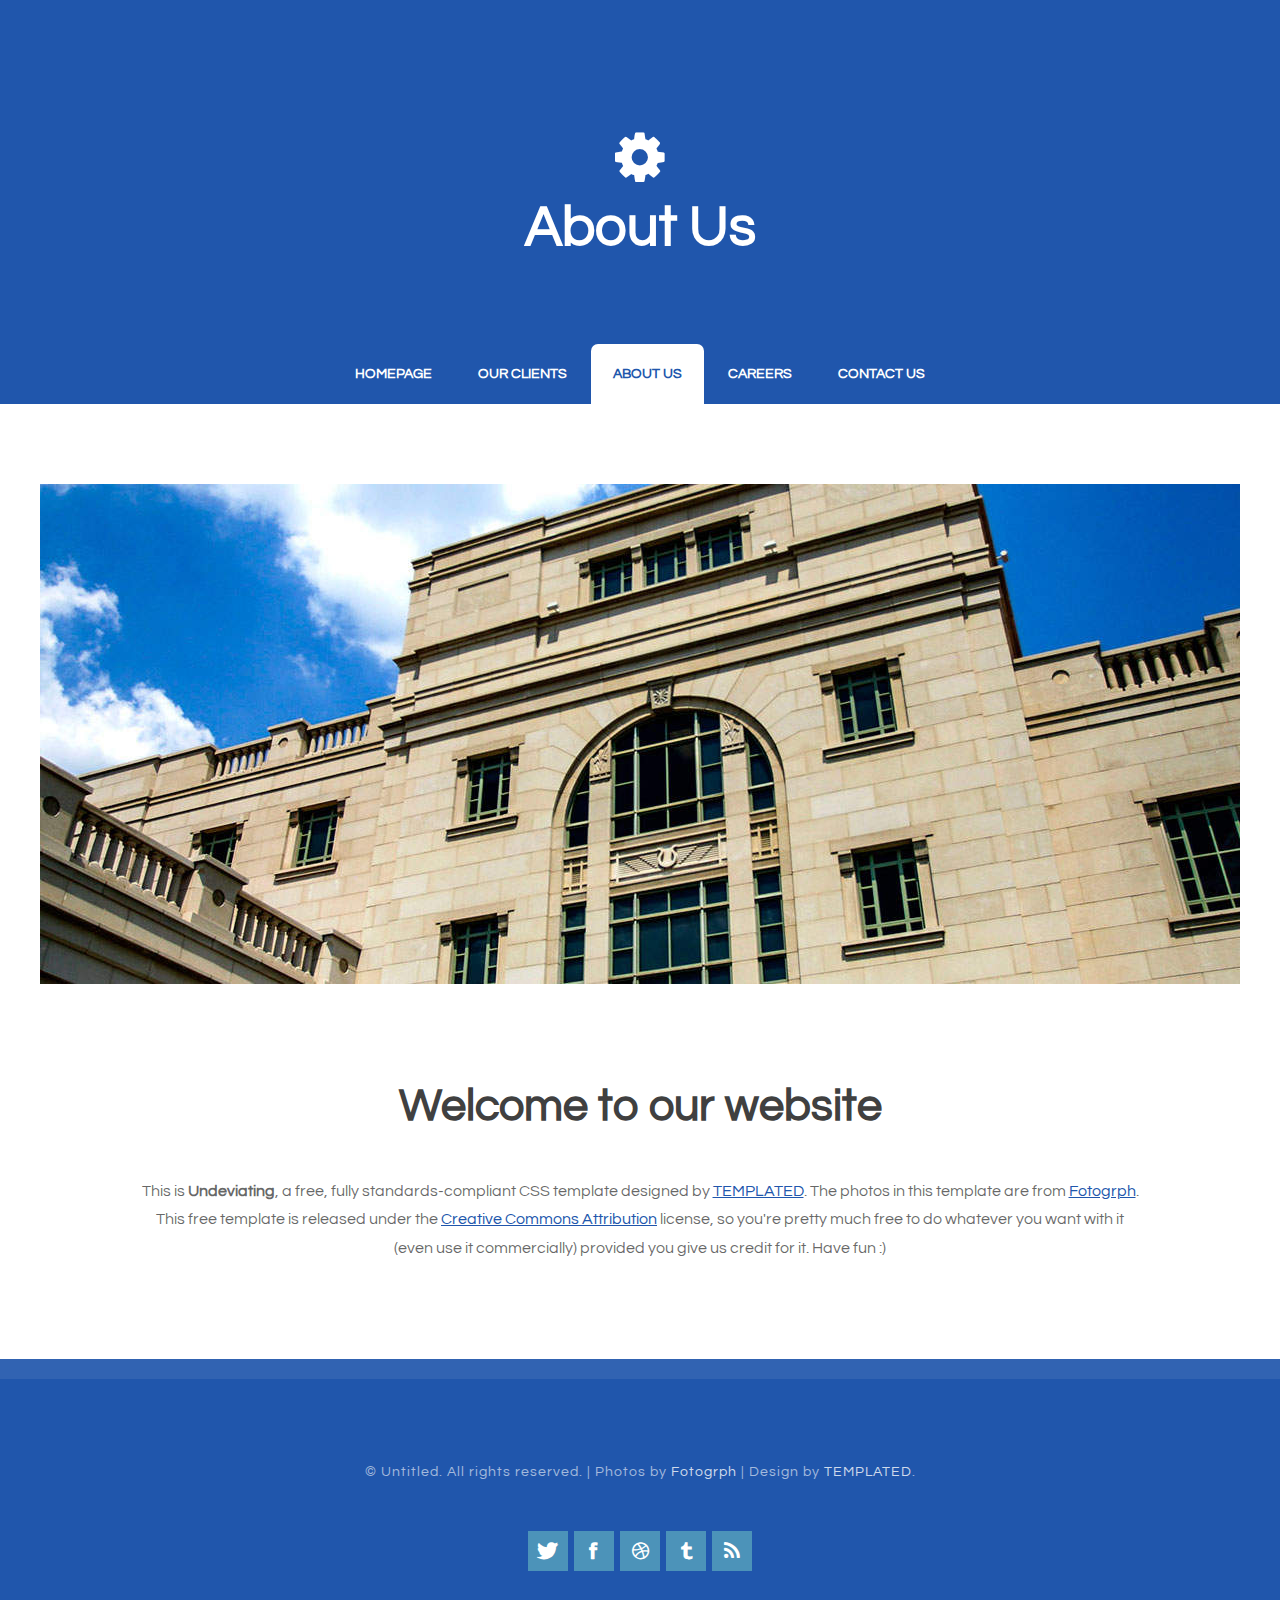
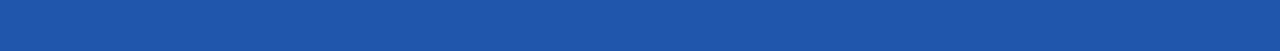
==== commit 34e99570: "Changes on about Page" ====
--- a/about.html
+++ b/about.html
@@ -28,14 +28,14 @@
         <div id="header" class="container">
                 <div id="logo">
                 <span class="icon icon-cog"></span>
-                        <h1><a href="#">About US</a></h1>
+                        <h1><a href="#">About Us</a></h1>
                 </div>
                 <div id="menu">
                         <ul>
                                 <li><a href="index.html" accesskey="1" title="">Homepage</a></li>
                                 <li><a href="#" accesskey="2" title="">Our Clients</a></li>
                                 <li class="active"><a href="about.html" accesskey="3" title="">About Us</a></li>
-                                <li><a href="#" accesskey="4" title="">Careers</a></li>
+                                <li><a href="careers.html" accesskey="4" title="">Careers</a></li>
                                 <li><a href="contact.html" accesskey="5" title="">Contact Us</a></li>
                         </ul>
                 </div>
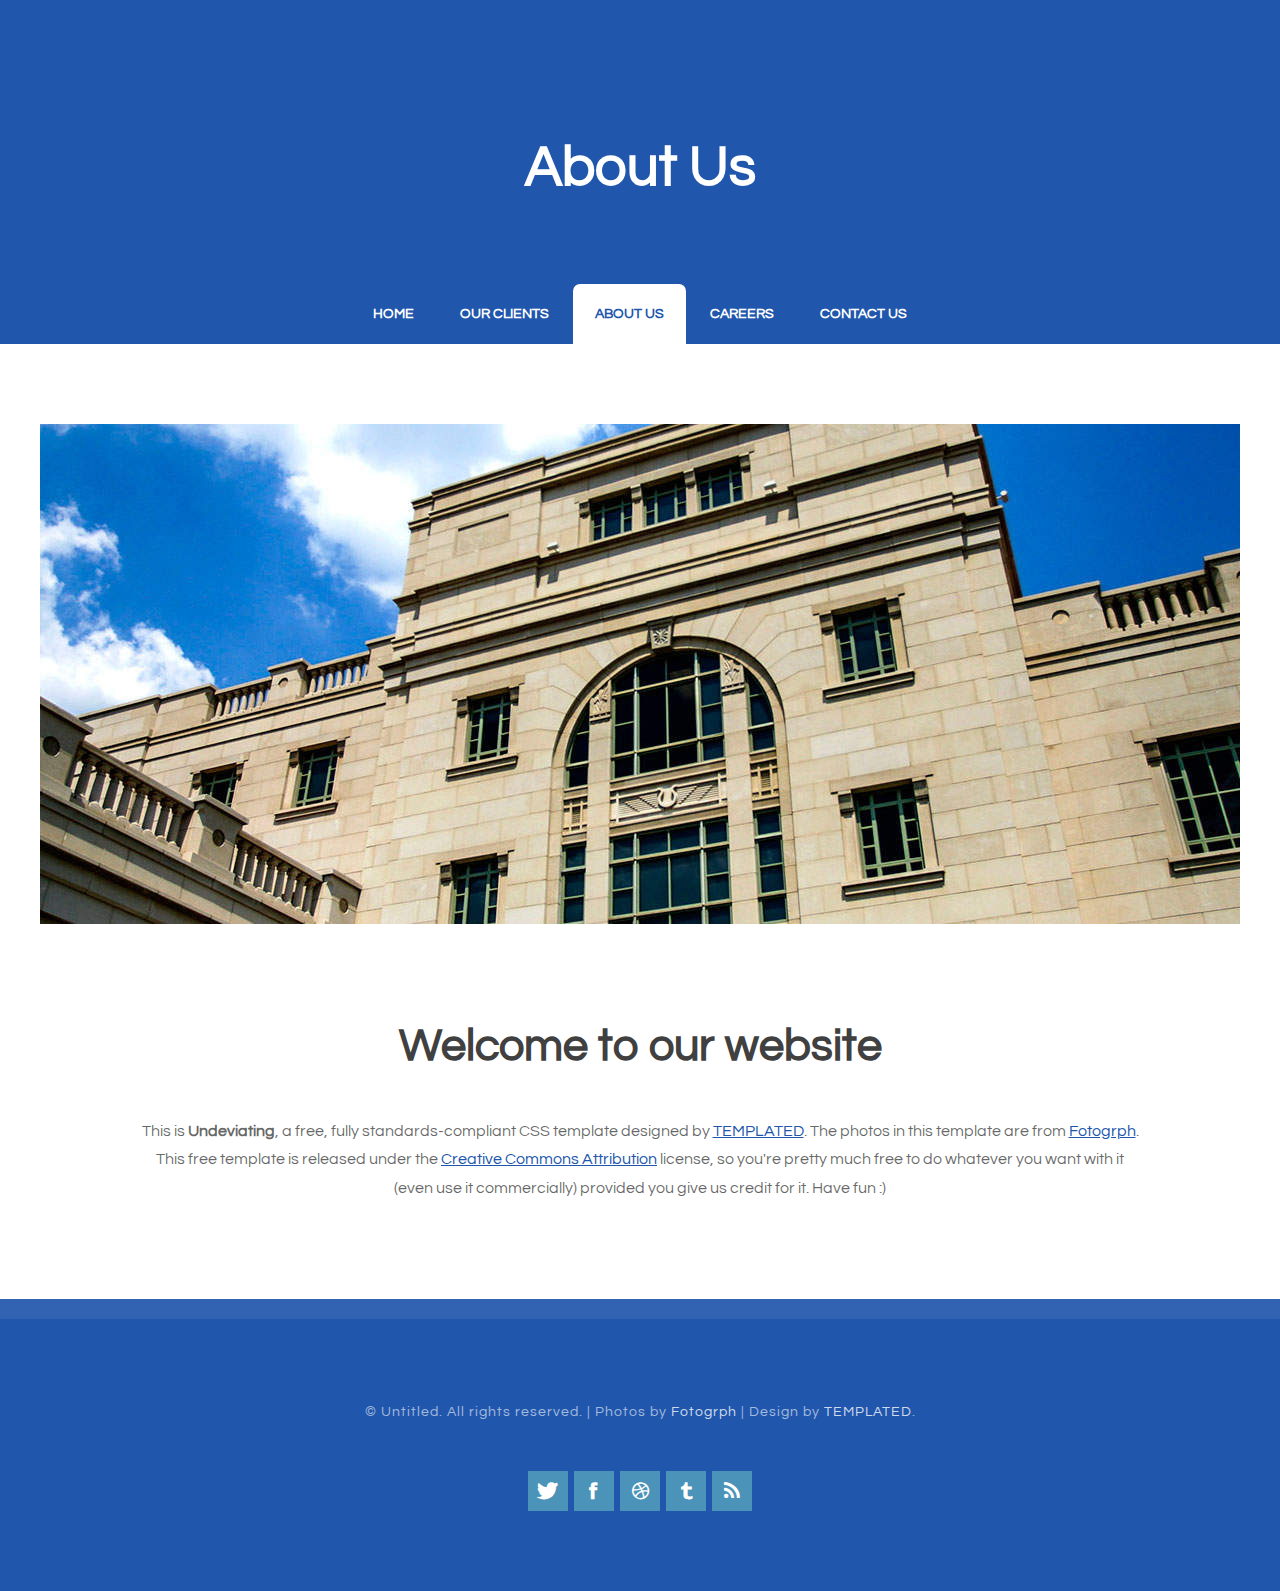
==== commit a133e183: "Change on About Page" ====
--- a/about.html
+++ b/about.html
@@ -27,13 +27,13 @@
 <div id="header-wrapper">
         <div id="header" class="container">
                 <div id="logo">
-                <span class="icon icon-cog"></span>
+			<!--<span class="icon icon-cog"></span>-->
                         <h1><a href="#">About Us</a></h1>
                 </div>
                 <div id="menu">
                         <ul>
-                                <li><a href="index.html" accesskey="1" title="">Homepage</a></li>
-                                <li><a href="#" accesskey="2" title="">Our Clients</a></li>
+                                <li><a href="index.html" accesskey="1" title="">Home</a></li>
+                                <li><a href="client.html" accesskey="2" title="">Our Clients</a></li>
                                 <li class="active"><a href="about.html" accesskey="3" title="">About Us</a></li>
                                 <li><a href="careers.html" accesskey="4" title="">Careers</a></li>
                                 <li><a href="contact.html" accesskey="5" title="">Contact Us</a></li>
